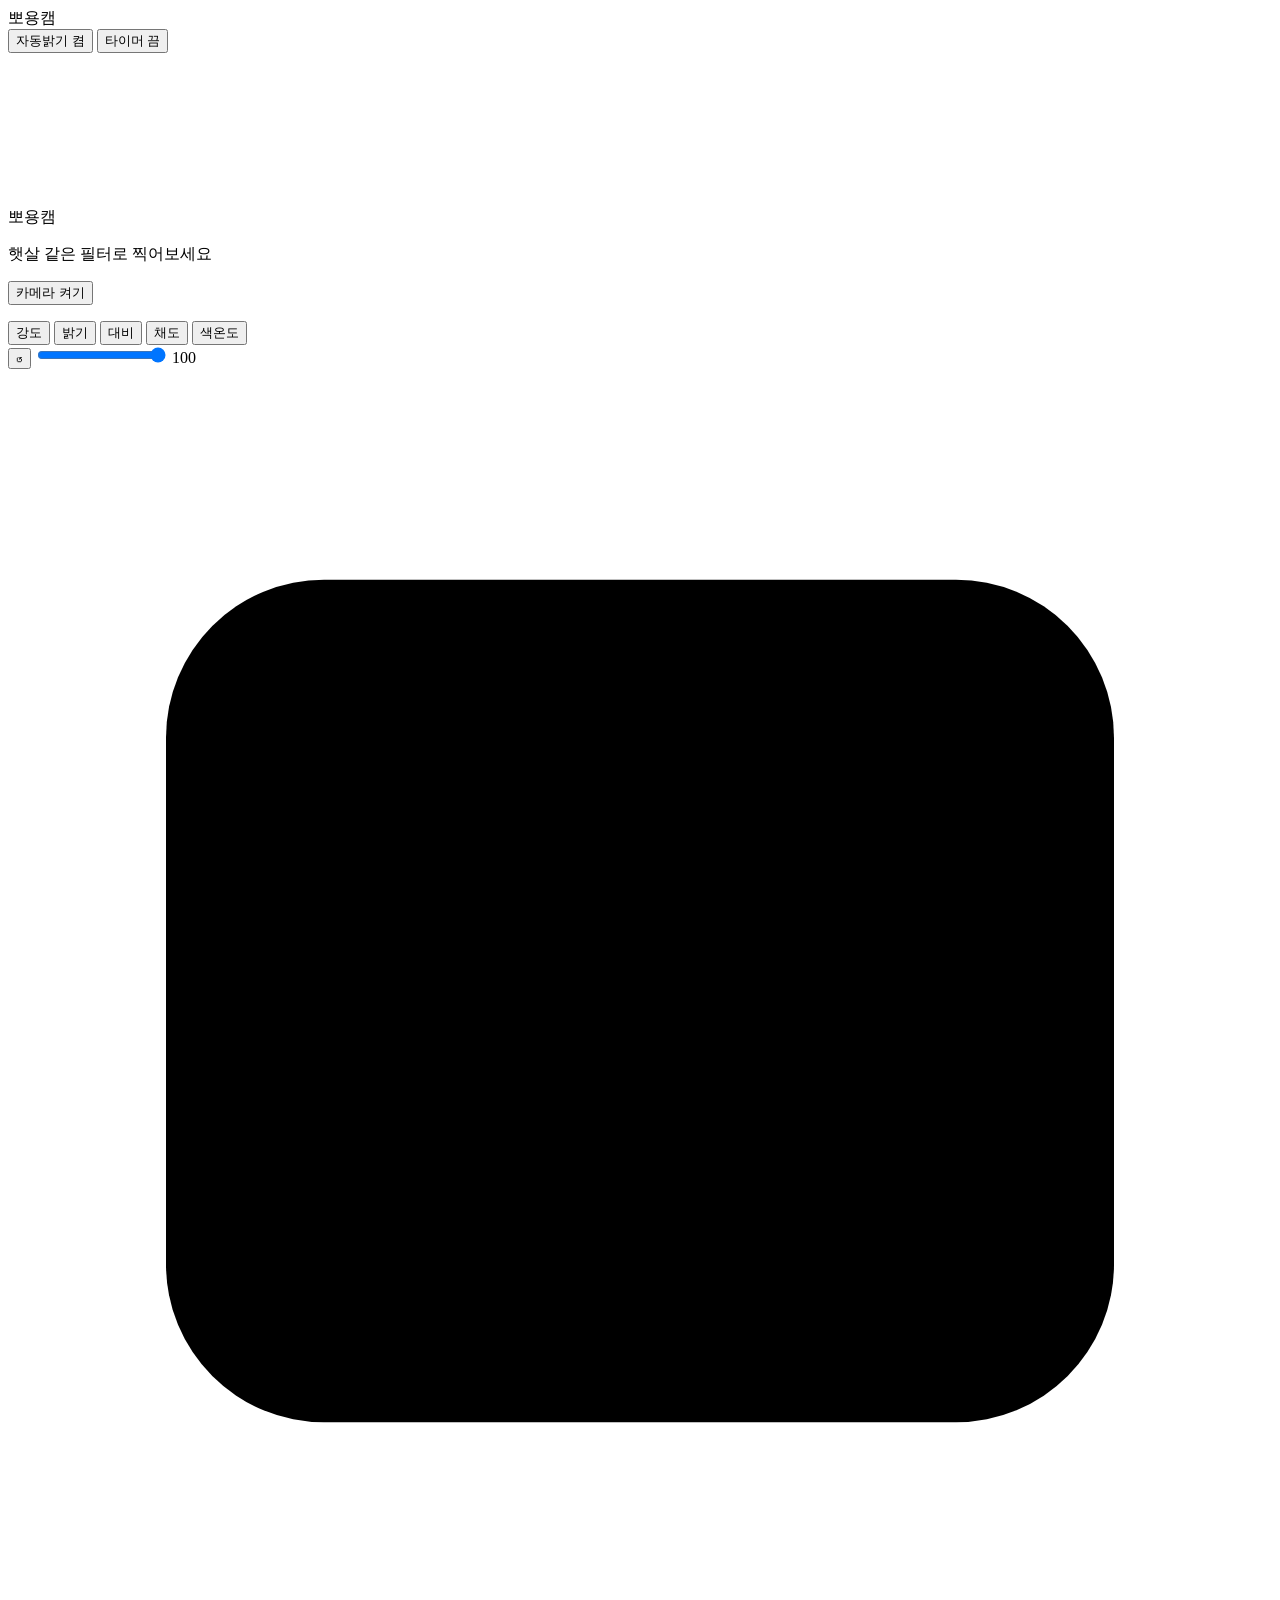
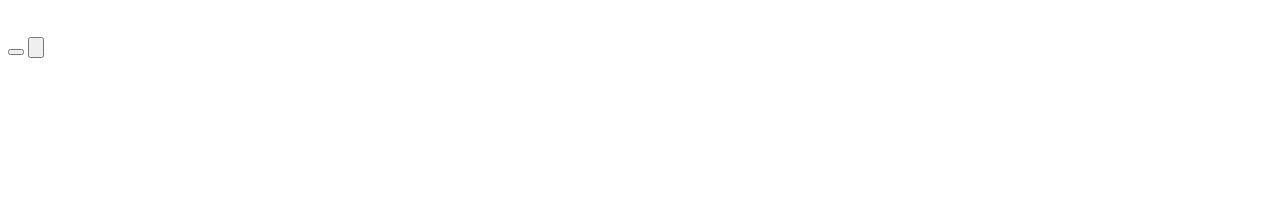
==== src/index.html @ 293f68f8 "한 파일로 합쳐서 배포 (호스팅 캐시로 파일이 섞이는 문제 방지) 원본은 src/에 두고 build.py로 index.html 생성.  Co-Authored-By: Claude O" ====
<!doctype html>
<html lang="ko">
<head>
<meta charset="utf-8">
<meta name="viewport" content="width=device-width, initial-scale=1, viewport-fit=cover, user-scalable=no">
<title>뽀용캠</title>
<meta name="apple-mobile-web-app-capable" content="yes">
<meta name="mobile-web-app-capable" content="yes">
<meta name="apple-mobile-web-app-status-bar-style" content="black-translucent">
<meta name="apple-mobile-web-app-title" content="뽀용캠">
<meta name="theme-color" content="#1a1613">
<link rel="apple-touch-icon" href="icons/icon-180.png">
<link rel="manifest" href="manifest.json">
<!--STYLE-->
</head>
<body>
<div id="app">
  <header class="top">
    <div class="brand">뽀용캠</div>
    <div class="top-btns"><button id="autoBtn" class="pill">자동밝기 켬</button>
    <button id="timerBtn" class="pill" aria-label="타이머">타이머 끔</button></div>
  </header>

  <main class="stage" id="stage">
    <canvas id="view"></canvas>
    <div id="filterName" class="filter-toast"></div>
    <div id="countdown" class="countdown"></div>
    <div id="flash" class="flash"></div>
    <div id="startScreen" class="start">
      <div class="start-card">
        <div class="start-title">뽀용캠</div>
        <p>햇살 같은 필터로 찍어보세요</p>
        <button id="startBtn" class="primary">카메라 켜기</button>
        <p id="startMsg" class="msg"></p>
      </div>
    </div>
  </main>

  <section class="controls">
    <div id="adjTabs" class="adj-tabs">
      <button data-k="amount" class="active">강도</button>
      <button data-k="bright">밝기</button>
      <button data-k="contrast">대비</button>
      <button data-k="sat">채도</button>
      <button data-k="warm">색온도</button>
    </div>
    <div class="slider-row">
      <button id="adjReset" class="reset" aria-label="이 항목 초기화">↺</button>
      <input id="slider" type="range" min="0" max="100" value="100">
      <span id="sliderVal">100</span>
    </div>
    <div id="filters" class="filters"></div>
    <div class="shutter-row">
      <label class="round" aria-label="사진 불러오기">
        <input id="fileInput" type="file" accept="image/*" hidden>
        <svg viewBox="0 0 24 24"><rect x="3" y="4" width="18" height="16" rx="3"/><circle cx="9" cy="10" r="2"/><path d="M4 18l5-5 4 4 3-3 4 4"/></svg>
      </label>
      <button id="shutter" class="shutter" aria-label="촬영"><span></span></button>
      <button id="flipBtn" class="round" aria-label="카메라 전환">
        <svg viewBox="0 0 24 24"><path d="M4 9a8 8 0 0 1 14-3l2 2M20 4v4h-4M20 15a8 8 0 0 1-14 3l-2-2M4 20v-4h4"/></svg>
      </button>
    </div>
  </section>
</div>

<div id="review" class="review" hidden>
  <img id="reviewImg" alt="찍은 사진">
  <p class="hint">사진을 꾹 눌러도 저장할 수 있어요</p>
  <div class="review-actions">
    <button id="retakeBtn" class="ghost">다시 찍기</button>
    <button id="saveBtn" class="primary">저장하기</button>
  </div>
</div>

<video id="video" playsinline muted autoplay></video>
<!--FILTERS-->
<!--APP-->
</body>
</html>
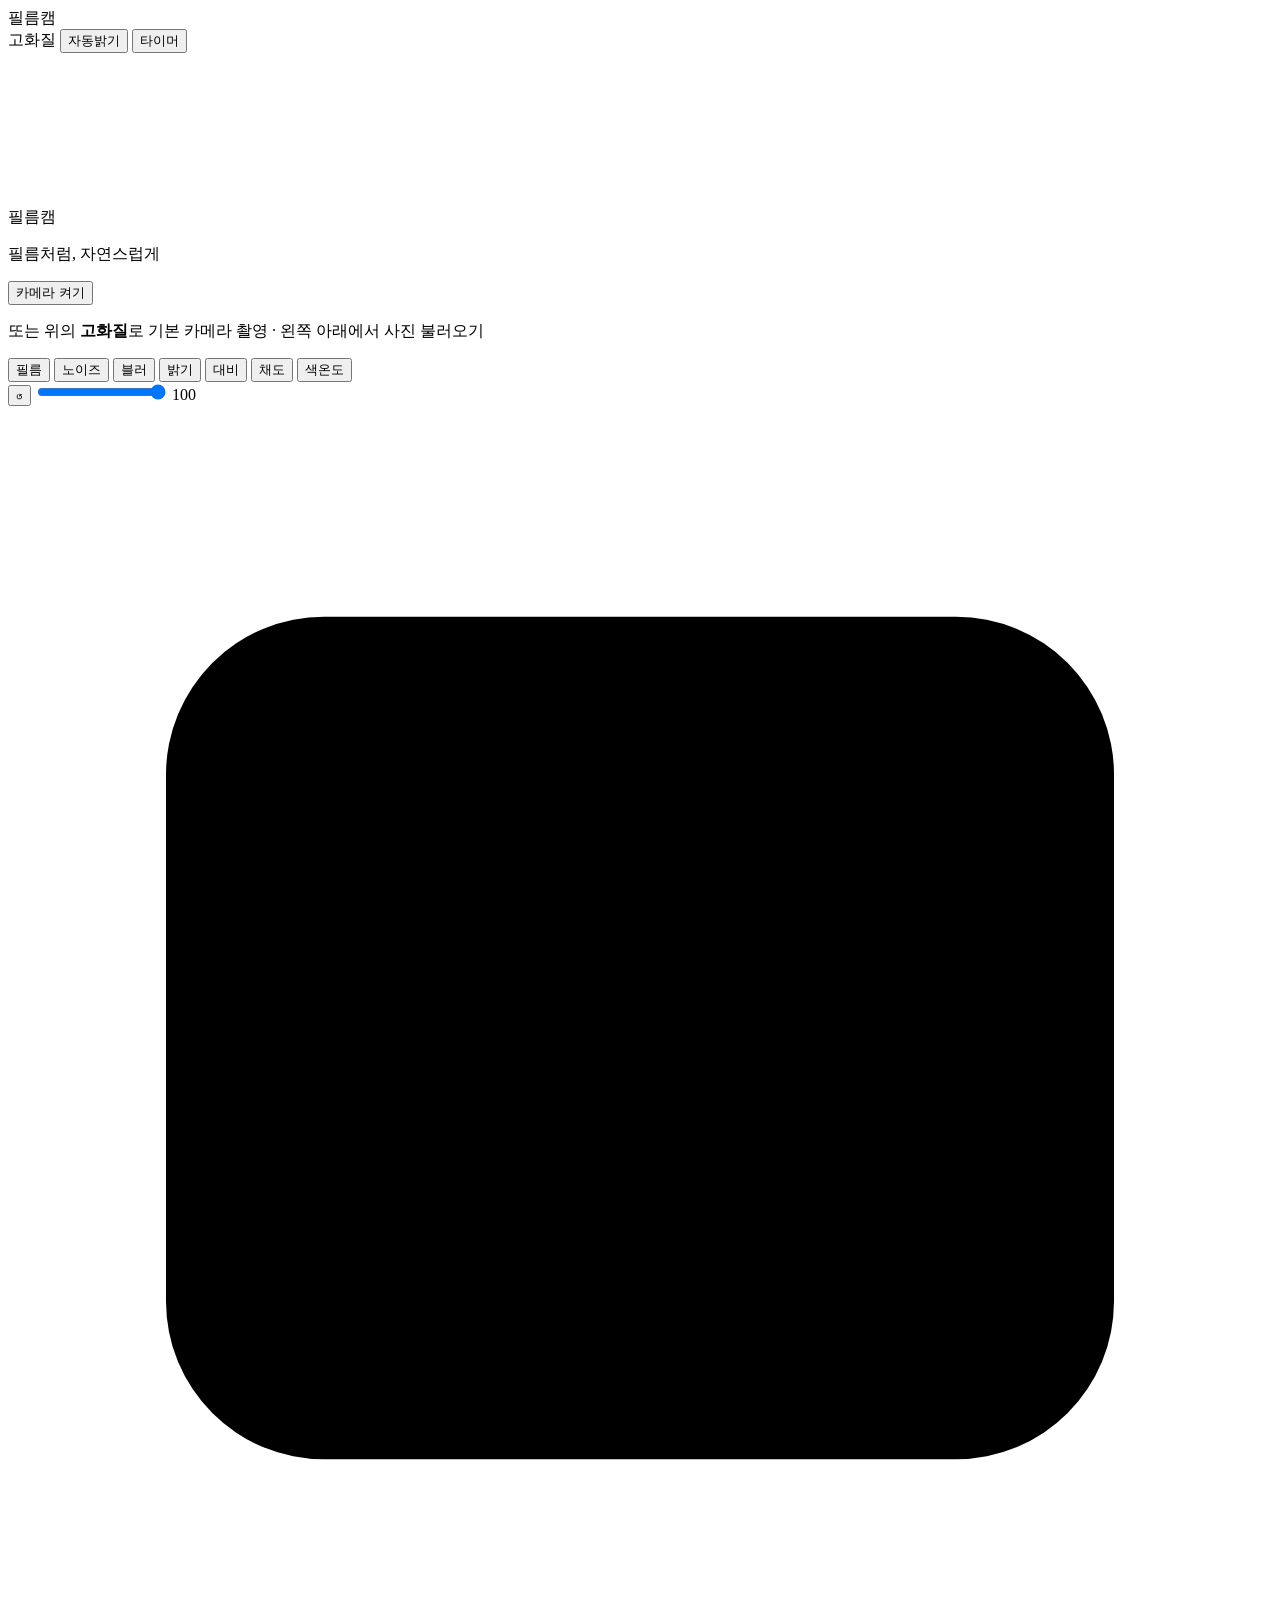
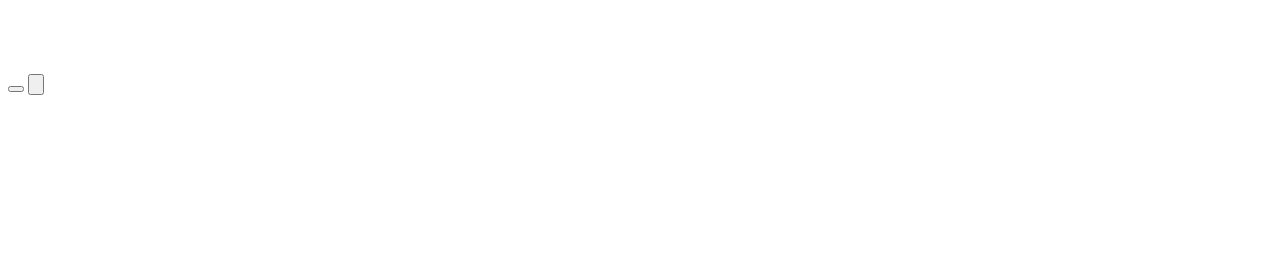
==== commit 5c24f839: "필름캠으로 새로 만들기: 자연스러운 필름 색감 - 과한 효과(빛번짐, 라이트릭, 레터박스 등) 제거, 색만 자연스럽게 바꾸는 필름 프로필로 교체   (내추럴, 아그파 100/200" ====
--- a/src/index.html
+++ b/src/index.html
@@ -3,12 +3,12 @@
 <head>
 <meta charset="utf-8">
 <meta name="viewport" content="width=device-width, initial-scale=1, viewport-fit=cover, user-scalable=no">
-<title>뽀용캠</title>
+<title>필름캠</title>
 <meta name="apple-mobile-web-app-capable" content="yes">
 <meta name="mobile-web-app-capable" content="yes">
 <meta name="apple-mobile-web-app-status-bar-style" content="black-translucent">
-<meta name="apple-mobile-web-app-title" content="뽀용캠">
-<meta name="theme-color" content="#1a1613">
+<meta name="apple-mobile-web-app-title" content="필름캠">
+<meta name="theme-color" content="#161412">
 <link rel="apple-touch-icon" href="icons/icon-180.png">
 <link rel="manifest" href="manifest.json">
 <!--STYLE-->
@@ -16,21 +16,28 @@
 <body>
 <div id="app">
   <header class="top">
-    <div class="brand">뽀용캠</div>
-    <div class="top-btns"><button id="autoBtn" class="pill">자동밝기 켬</button>
-    <button id="timerBtn" class="pill" aria-label="타이머">타이머 끔</button></div>
+    <div class="brand">필름캠</div>
+    <div class="top-btns">
+      <label class="pill hq" aria-label="기본 카메라로 고화질 촬영">
+        <input id="nativeInput" type="file" accept="image/*" capture="environment" hidden>고화질
+      </label>
+      <button id="autoBtn" class="pill">자동밝기</button>
+      <button id="timerBtn" class="pill" aria-label="타이머">타이머</button>
+    </div>
   </header>
 
   <main class="stage" id="stage">
     <canvas id="view"></canvas>
+    <button id="backBtn" class="back" hidden>✕ 카메라로</button>
     <div id="filterName" class="filter-toast"></div>
     <div id="countdown" class="countdown"></div>
     <div id="flash" class="flash"></div>
     <div id="startScreen" class="start">
       <div class="start-card">
-        <div class="start-title">뽀용캠</div>
-        <p>햇살 같은 필터로 찍어보세요</p>
+        <div class="start-title">필름캠</div>
+        <p>필름처럼, 자연스럽게</p>
         <button id="startBtn" class="primary">카메라 켜기</button>
+        <p class="sub">또는 위의 <b>고화질</b>로 기본 카메라 촬영 · 왼쪽 아래에서 사진 불러오기</p>
         <p id="startMsg" class="msg"></p>
       </div>
     </div>
@@ -38,14 +45,16 @@
 
   <section class="controls">
     <div id="adjTabs" class="adj-tabs">
-      <button data-k="amount" class="active">강도</button>
+      <button data-k="amount" class="active">필름</button>
+      <button data-k="grain">노이즈</button>
+      <button data-k="blur">블러</button>
       <button data-k="bright">밝기</button>
       <button data-k="contrast">대비</button>
       <button data-k="sat">채도</button>
       <button data-k="warm">색온도</button>
     </div>
     <div class="slider-row">
-      <button id="adjReset" class="reset" aria-label="이 항목 초기화">↺</button>
+      <button id="adjReset" class="reset" aria-label="이 항목 기본값으로">↺</button>
       <input id="slider" type="range" min="0" max="100" value="100">
       <span id="sliderVal">100</span>
     </div>
@@ -65,9 +74,9 @@
 
 <div id="review" class="review" hidden>
   <img id="reviewImg" alt="찍은 사진">
-  <p class="hint">사진을 꾹 눌러도 저장할 수 있어요</p>
+  <p class="hint" id="reviewInfo"></p>
   <div class="review-actions">
-    <button id="retakeBtn" class="ghost">다시 찍기</button>
+    <button id="retakeBtn" class="ghost">돌아가기</button>
     <button id="saveBtn" class="primary">저장하기</button>
   </div>
 </div>
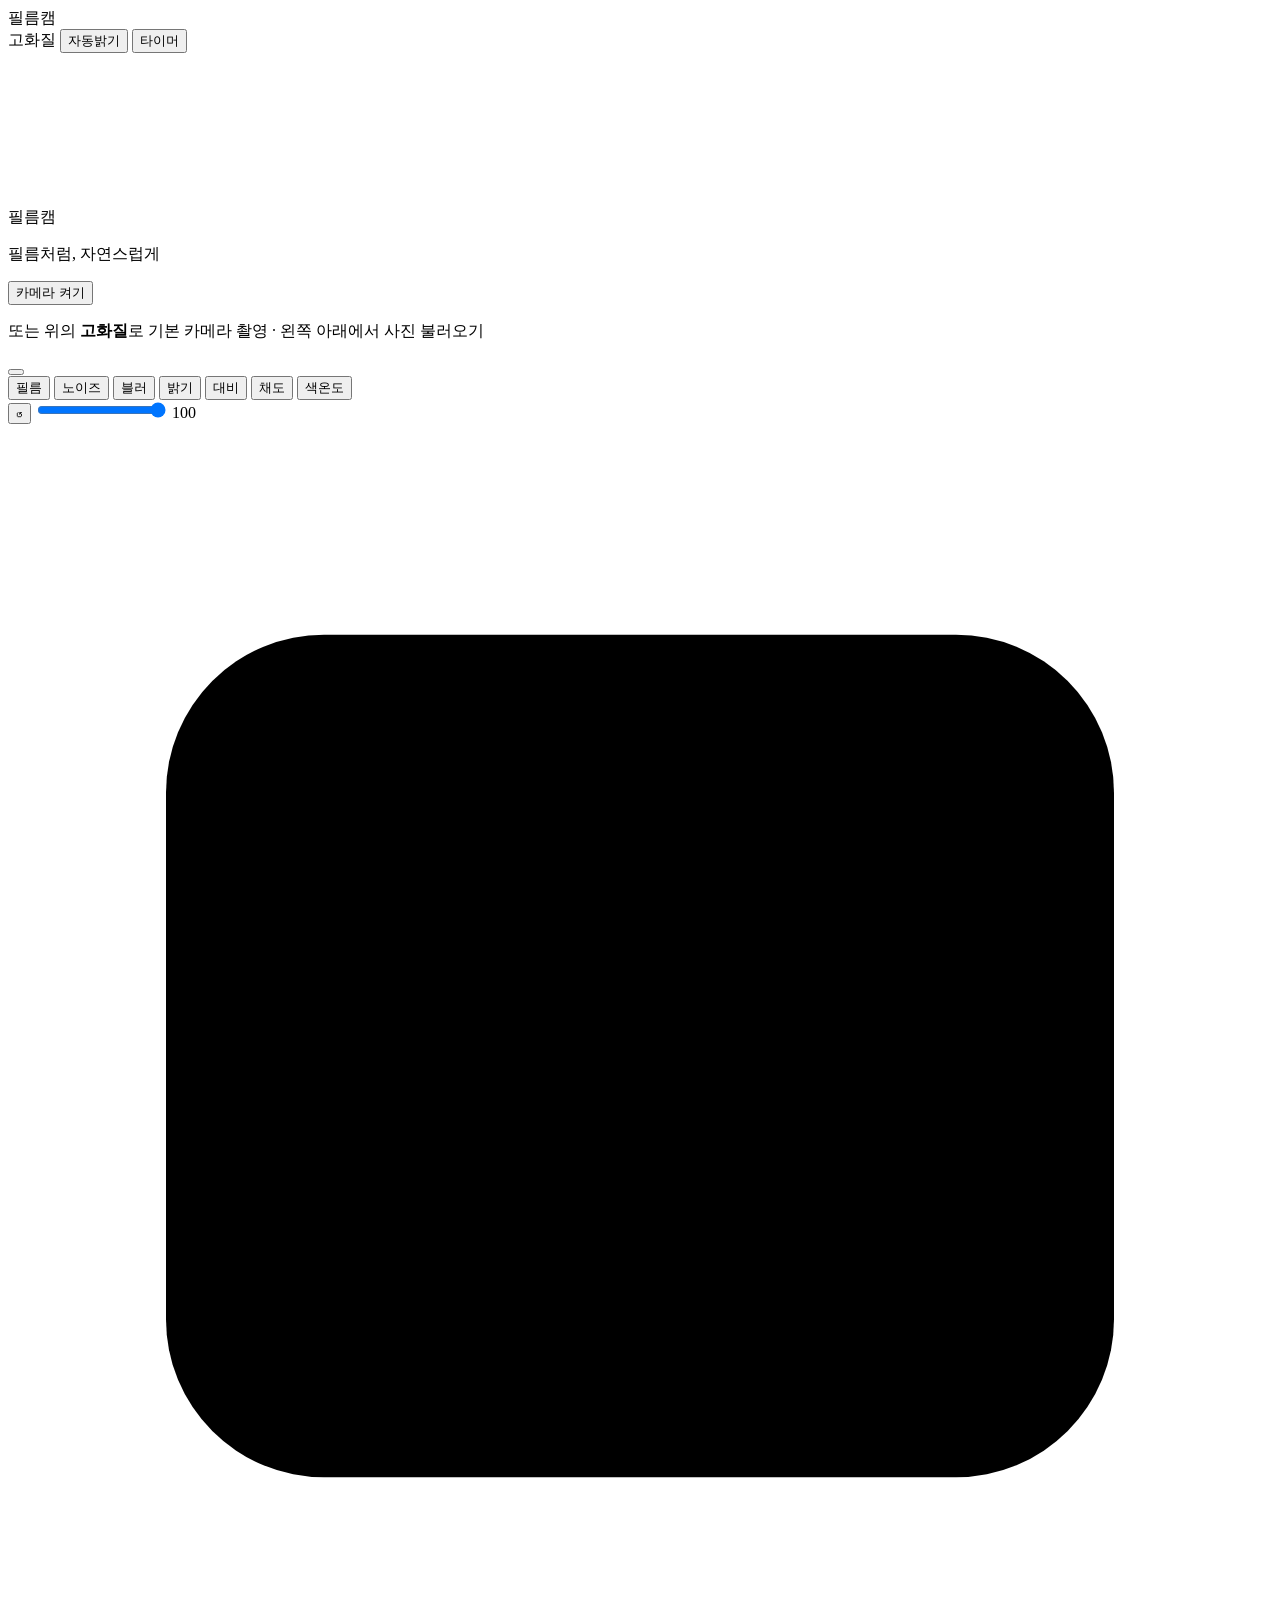
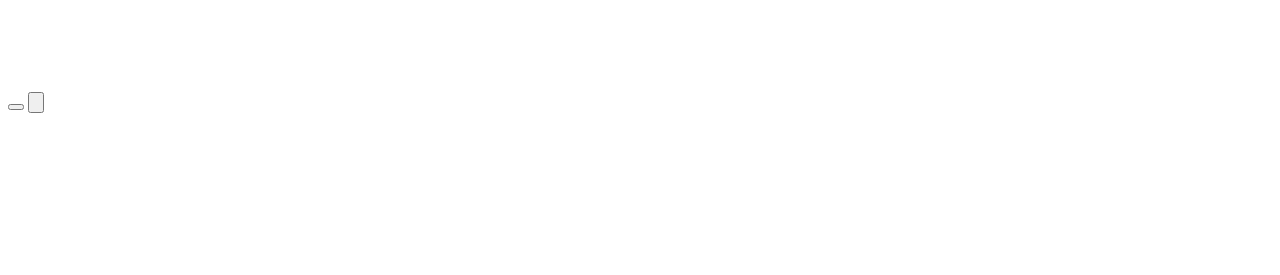
==== commit 3ec63d77: "아그파·코니카를 참고 사진 실측값으로 맞추고 패널 숨기기 추가 - 아그파 100/200, 코니카 160 참고 사진의 회색 영역 색 기울기(그림자/중간/밝은 부분)와   검정 높이를" ====
--- a/src/index.html
+++ b/src/index.html
@@ -29,6 +29,7 @@
   <main class="stage" id="stage">
     <canvas id="view"></canvas>
     <button id="backBtn" class="back" hidden>✕ 카메라로</button>
+    <div id="zoomBar" class="zoom-bar" hidden></div>
     <div id="filterName" class="filter-toast"></div>
     <div id="countdown" class="countdown"></div>
     <div id="flash" class="flash"></div>
@@ -44,6 +45,8 @@
   </main>
 
   <section class="controls">
+    <button id="panelToggle" class="panel-toggle" aria-label="필름·조정 숨기기/보이기"><span></span></button>
+    <div class="panel">
     <div id="adjTabs" class="adj-tabs">
       <button data-k="amount" class="active">필름</button>
       <button data-k="grain">노이즈</button>
@@ -59,6 +62,7 @@
       <span id="sliderVal">100</span>
     </div>
     <div id="filters" class="filters"></div>
+    </div>
     <div class="shutter-row">
       <label class="round" aria-label="사진 불러오기">
         <input id="fileInput" type="file" accept="image/*" hidden>
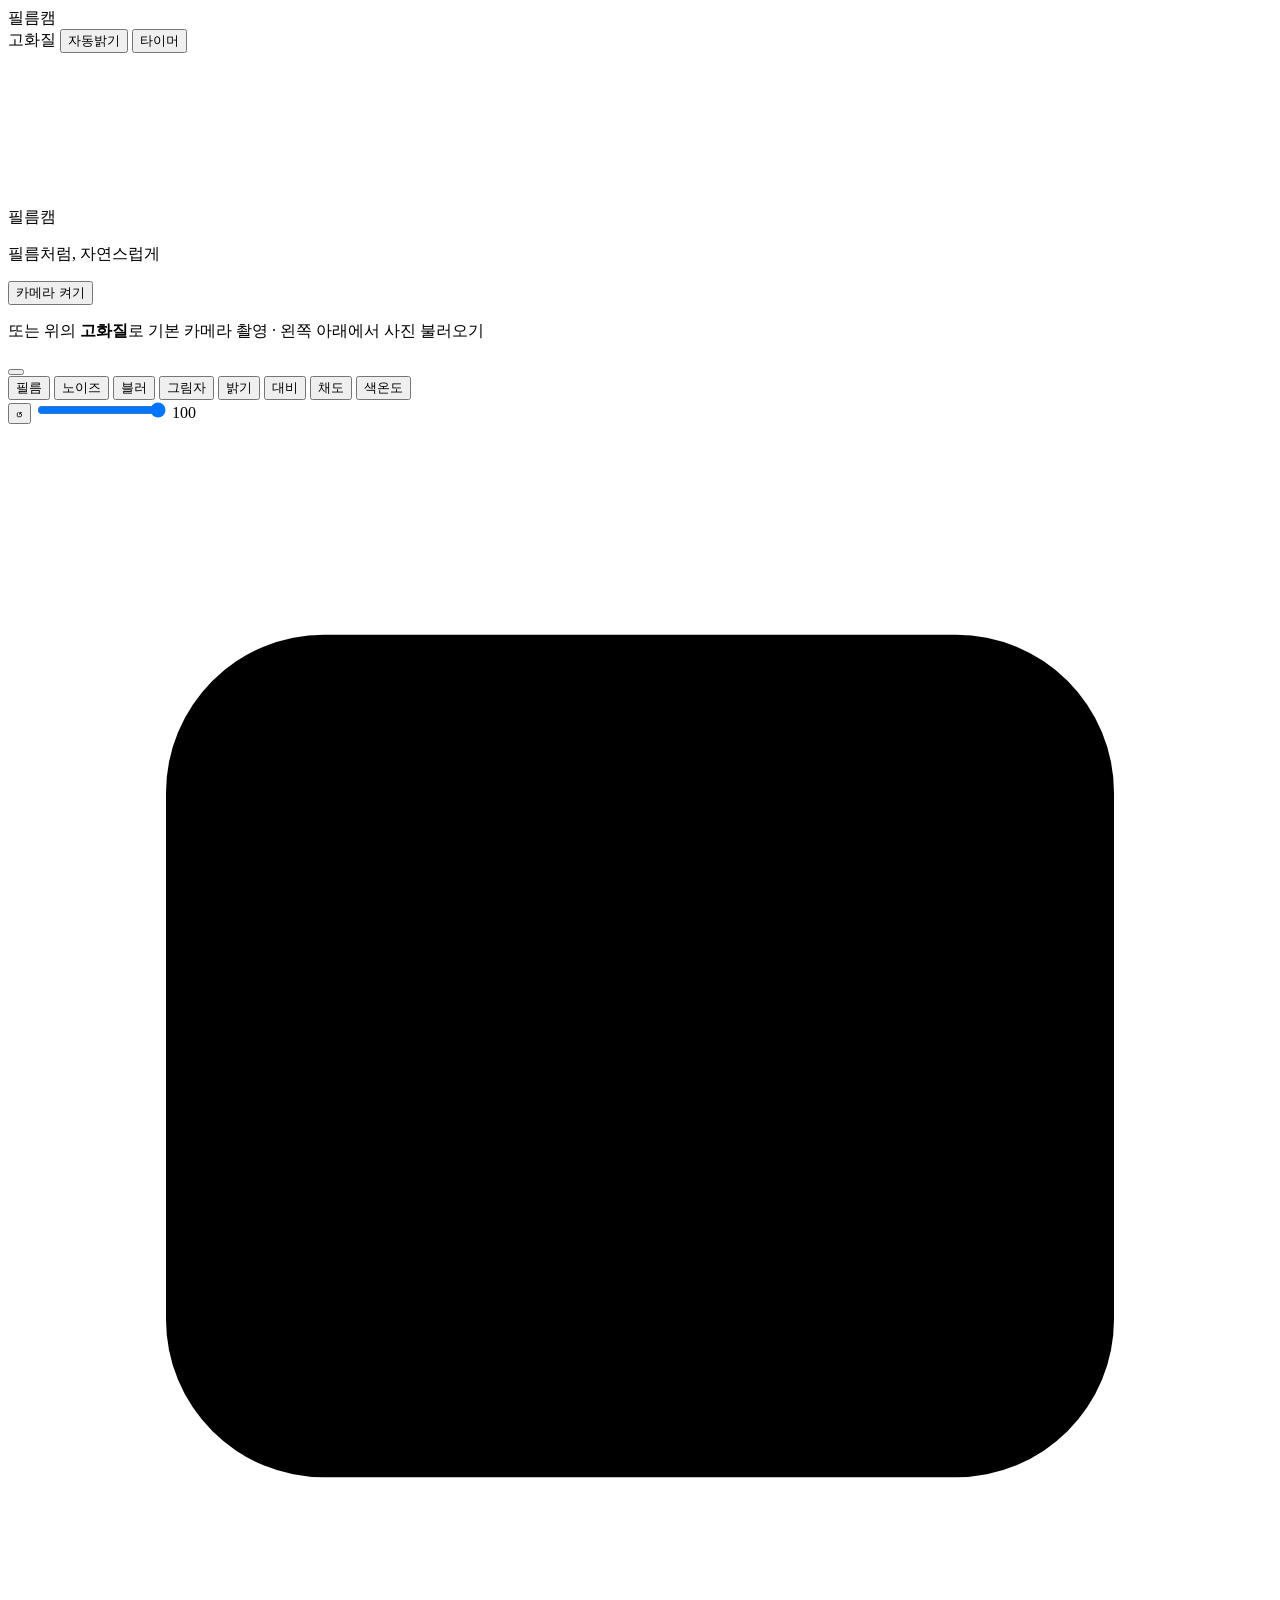
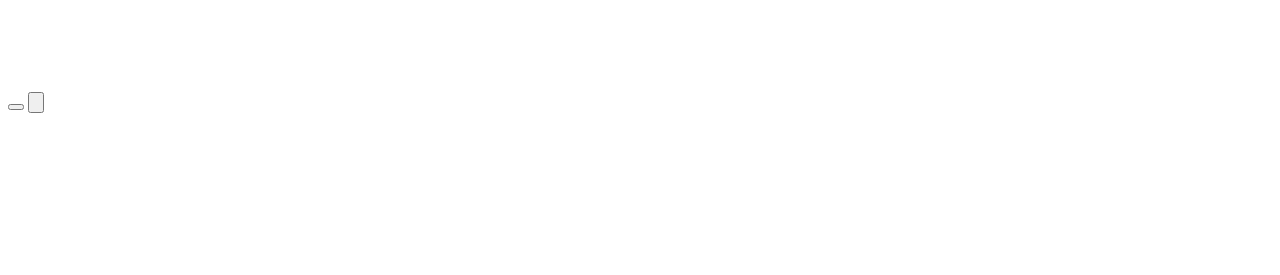
==== commit 614f5f9f: "그림자 조정 추가(기본 부드럽게) 및 암부가 강한 필름 완화 - 후지식 그림자 조정: -는 어두운 부분을 부드럽게, +는 단단하게. 기본값 -30 - 후지 무드·아그파·골드·내추럴" ====
--- a/src/index.html
+++ b/src/index.html
@@ -51,6 +51,7 @@
       <button data-k="amount" class="active">필름</button>
       <button data-k="grain">노이즈</button>
       <button data-k="blur">블러</button>
+      <button data-k="shadow">그림자</button>
       <button data-k="bright">밝기</button>
       <button data-k="contrast">대비</button>
       <button data-k="sat">채도</button>
